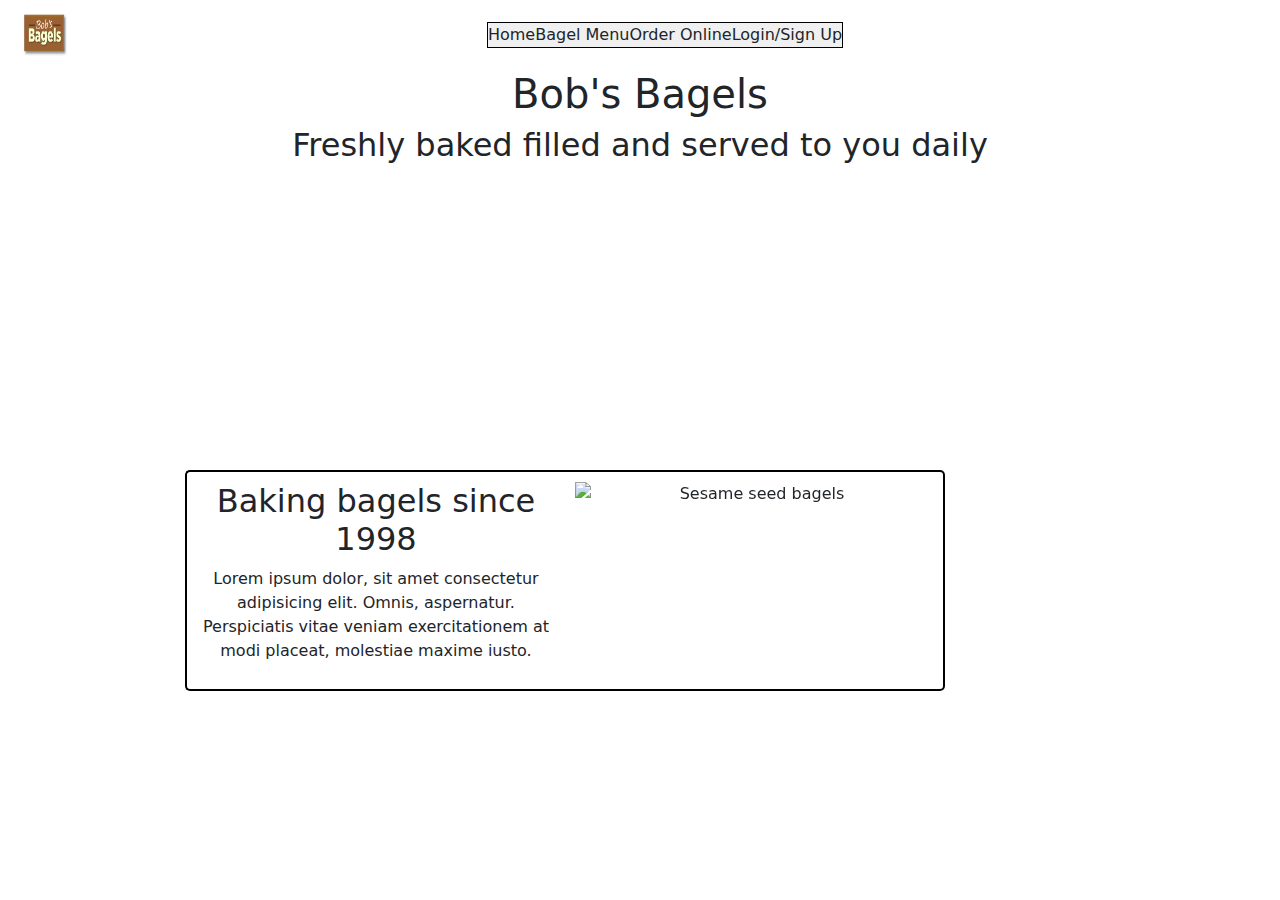
==== index.html @ 4dcf1c82 "inital commit" ====
<!DOCTYPE html>
<html lang="en">
<head>
  <meta charset="UTF-8">
  <meta name="viewport" content="width=device-width, initial-scale=1.0">
  <link href="https://cdn.jsdelivr.net/npm/bootstrap@5.3.3/dist/css/bootstrap.min.css" rel="stylesheet"
    integrity="sha384-QWTKZyjpPEjISv5WaRU9OFeRpok6YctnYmDr5pNlyT2bRjXh0JMhjY6hW+ALEwIH" crossorigin="anonymous">
    
  <script src="https://cdn.jsdelivr.net/npm/bootstrap@5.3.3/dist/js/bootstrap.bundle.min.js"
      integrity="sha384-YvpcrYf0tY3lHB60NNkmXc5s9fDVZLESaAA55NDzOxhy9GkcIdslK1eN7N6jIeHz" crossorigin="anonymous"></script>
  <link rel="stylesheet" href="style.css">
  <title>Document</title>
  
</head>
<body>
  <div id = "top">
  <header>
    <img class="bagel-logo" src="images/logo.jpg" alt="logo" height=20px>
    <div class="nav-container">
      <ul class="nav">
        <li>Home</li>
        <li>Bagel Menu</li>
        <li>Order Online</li>
        <li>Login/Sign Up</li>
      </ul>
    </div>

  </header>
  <h1>Bob's Bagels</h1>
  <h2> Freshly baked filled and served to you daily</h2>

  </div>
  <div id = 'bottom'>
    <div class="container text-center">
        <div class="row row-cols-4">
            <div class="col-1"></div>
            <div id="bottomLeft" class="col-4">
                <h2>Baking bagels since 1998</h2>
                    <p id="Bagel text">
                     Lorem ipsum dolor, sit amet consectetur adipisicing elit. Omnis, aspernatur. Perspiciatis vitae veniam exercitationem at modi placeat, molestiae maxime iusto.
                    </p>
            </div>
            <div id="bottomRight" class="col-4">
                <div id="carouselExample" class="carousel slide">
                <div class="carousel-inner">
                    <div class="carousel-item active">
                        <img src="https://cdn.apartmenttherapy.info/image/upload/f_auto,q_auto:eco,c_fill,g_auto,w_1500,ar_3:2/k%2FPhoto%2FRecipes%2F2020-08-how-to-make-bagels%2F2020_howto_bagels_shot14_197" class="d-block w-100" alt="Sesame seed bagels">
                    </div>
                    <div class="carousel-item">
                        <img src="https://www.bagelfactory.co.uk/wp-content/uploads/mini-bagels-the-classic.jpg" class="d-block w-100" alt="Salmon and cream cheese bagels">
                    </div>
                    <div class="carousel-item">
                        <img src="https://nourishingamy.com/wp-content/uploads/2021/04/no-yeast-everything-bagels-4.jpg" class="d-block w-100" alt="Vegan bagels">
                    </div>
                </div>
                <button class="carousel-control-prev" type="button" data-bs-target="#carouselExample" data-bs-slide="prev">
                    <span class="carousel-control-prev-icon" aria-hidden="true"></span>
                    <span class="visually-hidden">Previous</span>
                </button>
                <button class="carousel-control-next" type="button" data-bs-target="#carouselExample" data-bs-slide="next">
                    <span class="carousel-control-next-icon" aria-hidden="true"></span>
                    <span class="visually-hidden">Next</span>
                </button>
            </div></div>
            <div class="col-1"></div>
        </div>
    </div>
  </div>
  
</body>
</html>
---- style.css ----
* {
  margin: 0;
  padding: 0;
  box-sizing: border-box;
}
header {
  display: flex;
  flex-direction: row;
  align-items: center;
  padding: 10px 20px;
}

header img {
  height: 50px;
  width: 50px;
}

.nav-container {
  display: flex;
  justify-content: center;
  flex-grow: 1;
}

header nav ul {
  display: flex;
  list-style: none;
}

.nav{
  border: 1px solid #000;
  background-color: #f0f0f0;
}

header nav ul li {
  margin-right: 50px;
  
}

h1,h2 {
  text-align: center;
  /* Add this line */
}

#top {
  background-image: url('images/hero.png');
  background-size: cover;
  background-position: center;
  height: 50vh;

}
#bottomLeft {
  border: 2px solid black;
  border-right: 0;
  padding: 10px;
  margin: 20px;
  margin-right: 0;
  border-radius: 5px;
  border-top-right-radius: 0;
    border-bottom-right-radius: 0;
}

#bottomRight {
  border: 2px solid black;
  border-left: 0;
  padding: 10px;
  margin: 20px;
  margin-left: 0;
  border-radius: 5px;
  border-top-left-radius: 0;
  border-bottom-left-radius: 0;
}
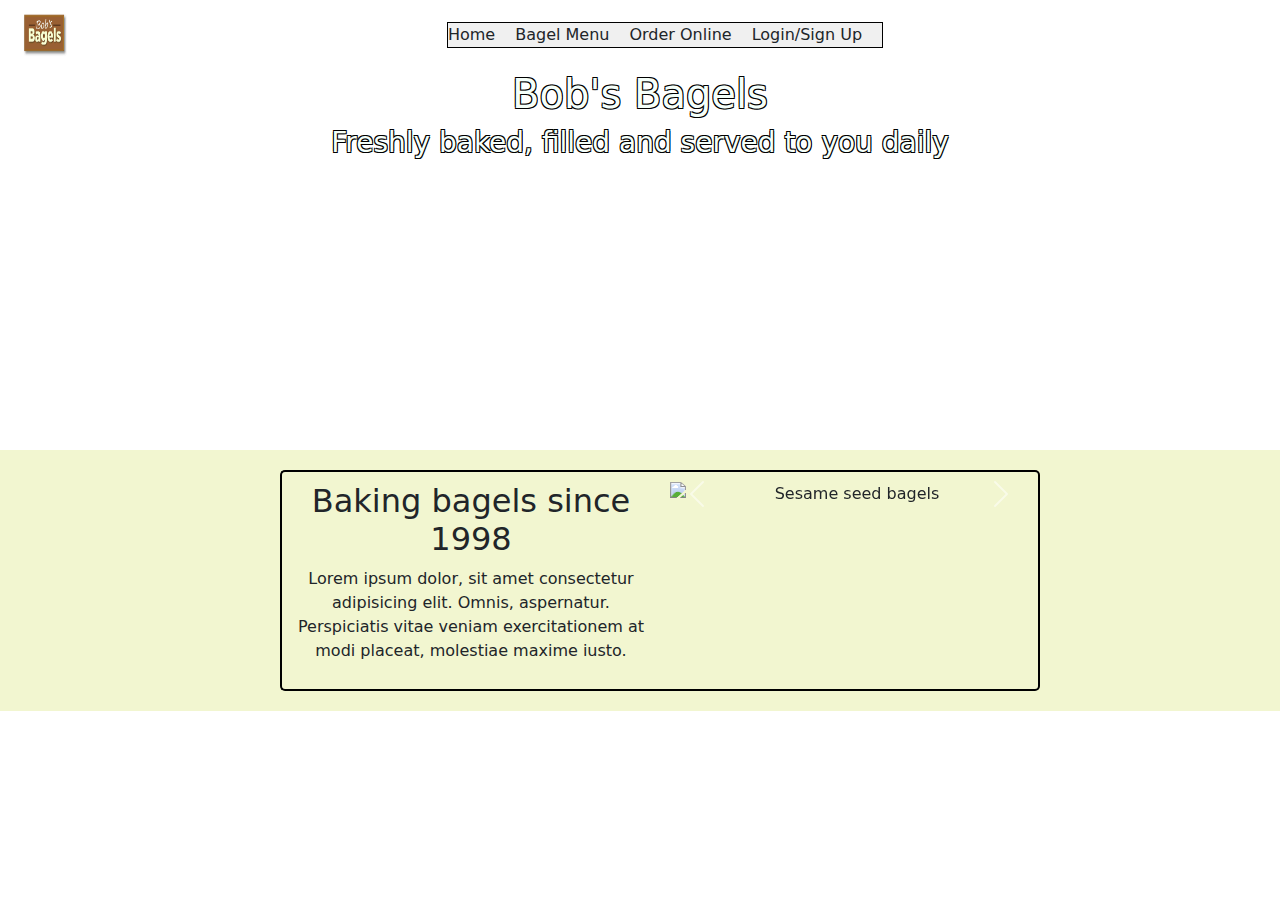
==== commit a6ff498f: "final commit" ====
--- a/index.html
+++ b/index.html
@@ -8,7 +8,7 @@
     
   <script src="https://cdn.jsdelivr.net/npm/bootstrap@5.3.3/dist/js/bootstrap.bundle.min.js"
       integrity="sha384-YvpcrYf0tY3lHB60NNkmXc5s9fDVZLESaAA55NDzOxhy9GkcIdslK1eN7N6jIeHz" crossorigin="anonymous"></script>
-  <link rel="stylesheet" href="style.css">
+  <link rel="stylesheet" href="styles.css">
   <title>Document</title>
   
 </head>
@@ -27,13 +27,13 @@
 
   </header>
   <h1>Bob's Bagels</h1>
-  <h2> Freshly baked filled and served to you daily</h2>
+  <h3> Freshly baked, filled and served to you daily</h3>
 
   </div>
   <div id = 'bottom'>
     <div class="container text-center">
         <div class="row row-cols-4">
-            <div class="col-1"></div>
+            <div class="col-2"></div>
             <div id="bottomLeft" class="col-4">
                 <h2>Baking bagels since 1998</h2>
                     <p id="Bagel text">
--- a/styles.css
+++ b/styles.css
@@ -0,0 +1,77 @@
+* {
+  margin: 0;
+  padding: 0;
+  box-sizing: border-box;
+}
+
+header {
+  display: flex;
+  flex-direction: row;
+  align-items: center;
+  padding: 10px 20px;
+}
+
+header img {
+  height: 50px;
+  width: 50px;
+}
+
+.nav-container {
+  display: flex;
+  justify-content: center;
+  flex-grow: 1;
+}
+
+header nav ul {
+  display: flex;
+  list-style: none;
+}
+
+.nav{
+  border: 1px solid #000;
+  background-color: #f0f0f0;
+}
+
+.nav li {
+  margin-right: 20px;
+}
+
+h1,h3 {
+  text-align: center;
+  color: mintcream;
+  text-shadow: -1px -1px 0 #000, 1px -1px 0 #000, -1px 1px 0 #000, 1px 1px 0 #000;
+
+}
+
+#top {
+  background-image: url('images/hero.png');
+  background-size: cover;
+  background-position: center;
+  height: 50vh;
+
+}
+#bottomLeft {
+  border: 2px solid black;
+  border-right: 0;
+  padding: 10px;
+  margin: 20px;
+  margin-right: 0;
+  border-radius: 5px;
+  border-top-right-radius: 0;
+    border-bottom-right-radius: 0;
+}
+
+#bottomRight {
+  border: 2px solid black;
+  border-left: 0;
+  padding: 10px;
+  margin: 20px;
+  margin-left: 0;
+  border-radius: 5px;
+  border-top-left-radius: 0;
+  border-bottom-left-radius: 0;
+}
+
+#bottom {
+  background-color: #F2F6D0;
+}